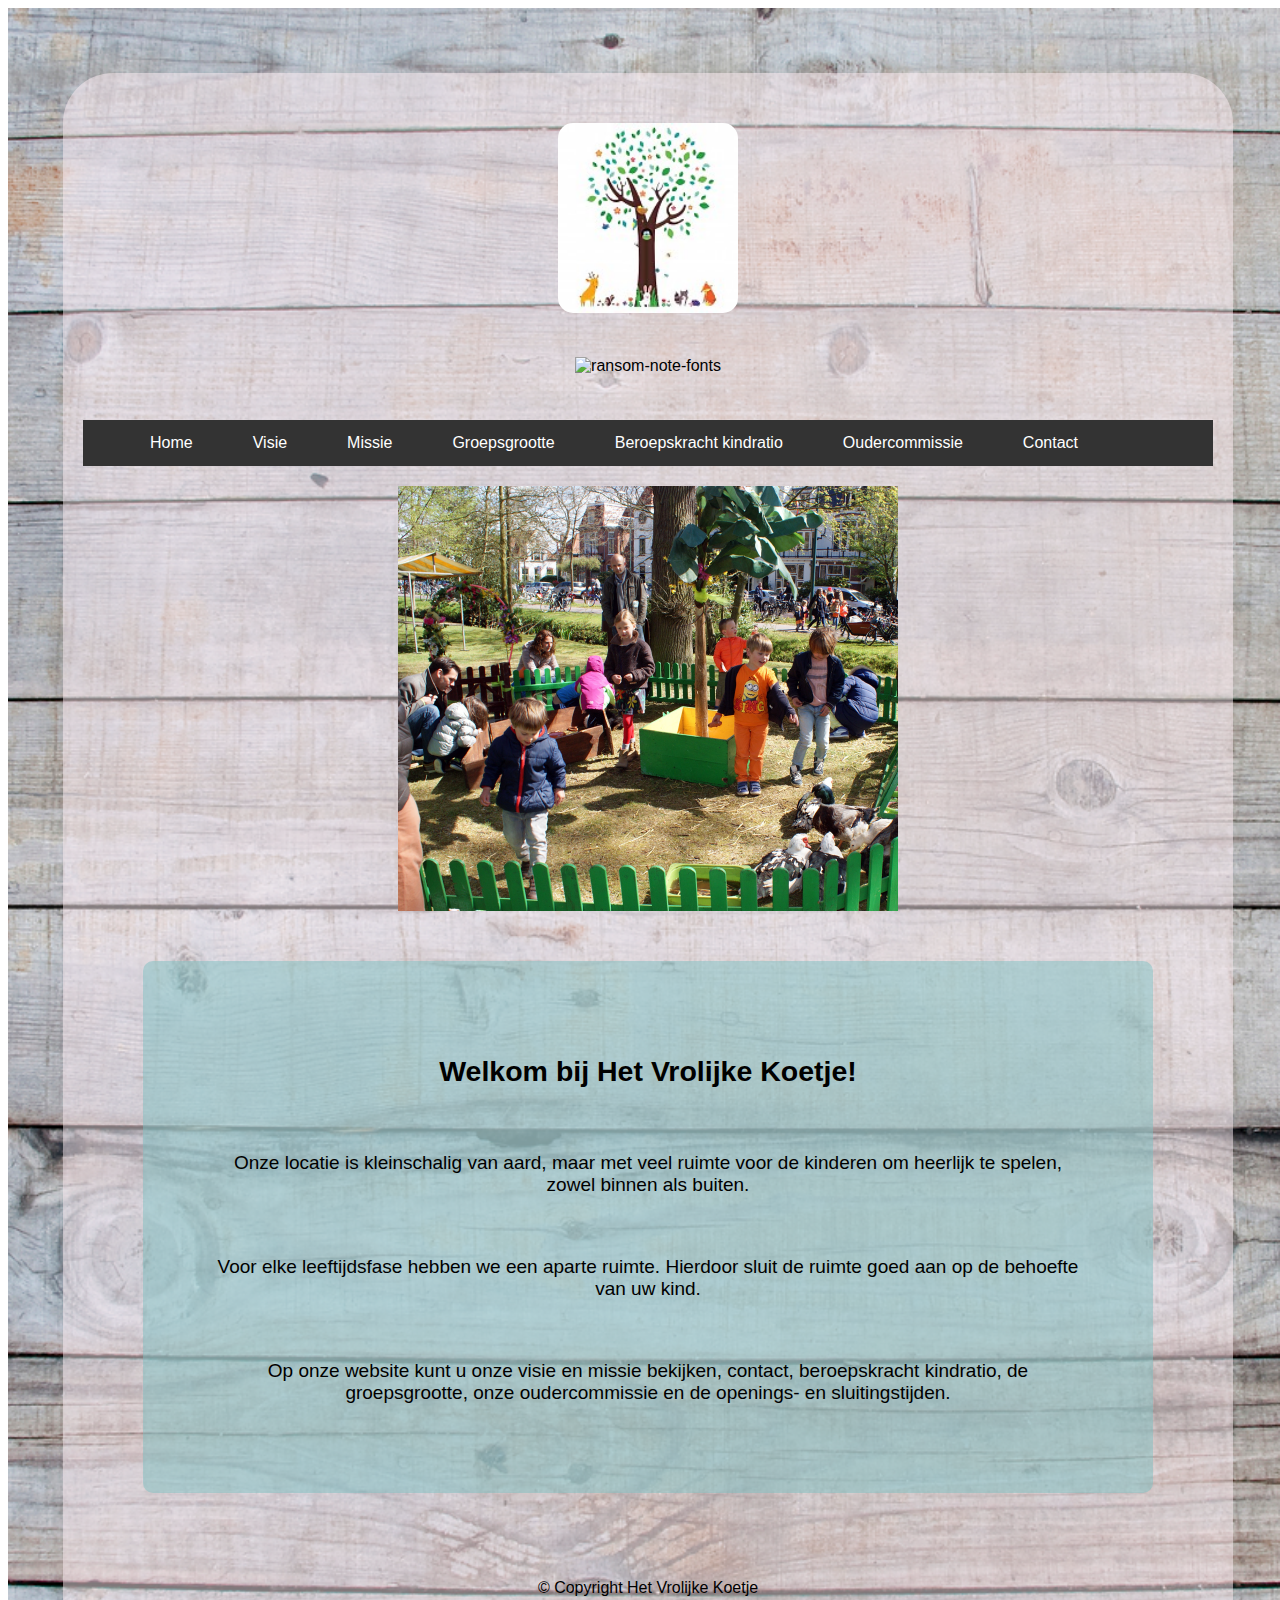
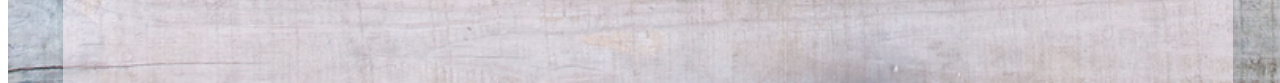
==== index.html @ a395a0a9 "fsd" ====
<!DOCTYPE html>
 <html lang="nl">
    <head>
        <meta charset="utf-8">
        <meta http-equiv="X-UA-Compatible" content="IE=edge,chrome=1">
        <title>Het Vrolijke Koetje</title>
        <meta name="description" content="">
        <meta name="viewport" content="width=device-width, initial-scale=1">
        <link rel="shortcut icon" href="img/logo.jpg" type="image/x-icon"/>
        <link rel="stylesheet" href="https://maxcdn.bootstrapcdn.com/bootstrap/4.0.0-alpha.6/css/bootstrap.min.css" integrity="sha384-rwoIResjU2yc3z8GV/NPeZWAv56rSmLldC3R/AZzGRnGxQQKnKkoFVhFQhNUwEyJ" crossorigin="anonymous">
        <link rel="stylesheet" href="css/style.css">
        <link rel="stylesheet" href="css/bootstrap-responsive.css">
        <script src="https://code.jquery.com/jquery-3.1.1.slim.min.js" integrity="sha384-A7FZj7v+d/sdmMqp/nOQwliLvUsJfDHW+k9Omg/a/EheAdgtzNs3hpfag6Ed950n" crossorigin="anonymous"></script>
        <script src="https://cdnjs.cloudflare.com/ajax/libs/tether/1.4.0/js/tether.min.js" integrity="sha384-DztdAPBWPRXSA/3eYEEUWrWCy7G5KFbe8fFjk5JAIxUYHKkDx6Qin1DkWx51bBrb" crossorigin="anonymous"></script>
        <script src="https://maxcdn.bootstrapcdn.com/bootstrap/4.0.0-alpha.6/js/bootstrap.min.js" integrity="sha384-vBWWzlZJ8ea9aCX4pEW3rVHjgjt7zpkNpZk+02D9phzyeVkE+jo0ieGizqPLForn" crossorigin="anonymous"></script>
  </head>
    <body>
      <div class="bg">
        <div class="site-header">
        <div class="container">

          <div class="logo">
            <img id="logo" class="img-fluid" src="img/logo.jpg">
            <br>
            <img id="titel" class="img-fluid "src="https://fontmeme.com/permalink/180329/def565030665929d1d453dc75a0a1c61.png" alt="ransom-note-fonts" border="0">
          </div>


<ul>
  <li><a class="active" href="index.html">Home</a></li>
  <li><a href="visie.html">Visie</a></li>
  <li><a href="missie.html">Missie</a></li>
  <li><a href="groep.html">Groepsgrootte</a></li>
  <li><a href="kindratio.html">Beroepskracht kindratio</a></li>
  <li><a href="oudercom.html">Oudercommissie</a></li>
  <li><a href="contact.html">Contact</a></li>
</ul>

<div id="slideshow">
  <div class="carousel-inner">
  <div class="slide-wrapper">
    <div class="slide" class="img-fluid"></div>
    <div class="slide" class="img-fluid"></div>
    <div class="slide" class="img-fluid"></div>
    <div class="slide" class="img-fluid"></div>
  </div>
</div>
</div>


<div class="single-pattern-container">
  <h2>Welkom bij Het Vrolijke Koetje!</h2>
  <br>
  <p>Onze locatie is kleinschalig van aard, maar met veel ruimte voor de kinderen om heerlijk te spelen, zowel binnen als buiten.</p>
  <br>
  <p>Voor elke leeftijdsfase hebben we een aparte ruimte. Hierdoor sluit de ruimte goed aan op de behoefte van uw kind.</p>
  <br>
  <p>Op onze website kunt u onze visie en missie bekijken, contact, beroepskracht kindratio, de groepsgrootte, onze oudercommissie en de openings- en sluitingstijden.</p>
  </div>



<div class="footer">
  <p>
    © Copyright Het Vrolijke Koetje</p>
</div>
</div>
  </div>
    </div>
      </div>
    </body>
</html>
---- css/style.css ----
body, html {
    height: 100%;
}

body{
  font-family: sans-serif;
}
.bg {
    background-image: url("../img/hout.jpg");
    width: 100%;
    background-position: center;
    background-repeat: no-repeat;
    background-size: cover;
    position: absolute;
}

.container{
  height: 100%;
  padding-top: 50px;
  width: 100%;
  margin-left: auto;
  margin-right: auto;
  background-color: #e3e9ed;
  background: rgb(248,248,255);
  background: rgba(255,240,245, 0.5);
  border-radius: 50px 50px 0px 0px;
  position: relative;
}

ul {
    list-style-type: none;
    margin: 20px;
    padding: 0;
    overflow: hidden;
    background-color: #333;
    padding-left: 37px;
}

li {
    float: left;
}

li a {
    display: block;
    color: white;
    text-align: center;
    padding: 14px 30px;
    text-decoration: none;
}

li a:hover {
    background-color: white;
    text-decoration:none;
    color: black;
}

.logo{
  display: inline-block;
}

.logo h1{
  font-size: 50px;
  line-height: 52px;
  color: #c85b5f;
  text-transform: uppercase;
  border-bottom: 1px solid transparent;
  padding-bottom: 30px;
  letter-spacing: 7px;
}

.site-header{
  text-align: center;
  padding-top: 65px;
  border-radius: 3px 3px 0 0;
  height: 100%;
}

.single-pattern-container {
margin-top: 50px;
padding: 5px 5% 40px;
border-radius: 10px;
background-color: rgba(126,191,194,0.5);
text-align: center;
margin-left: 80px;
margin-right: 80px;
padding: 70px;
font-size: 19px;
}

#slideshow {
  overflow: hidden;
  height: 425px;
  width: 500px;
  margin: 0 auto;
}

.slide-wrapper {
  width: 2912px;
  -webkit-animation: slide 18s ease infinite;
}

.slide {
  float: left;
  height: 500px;
  width: 700px;
}

.slide:nth-child(1) {
  background-image: url("../img/kinderboerderij1.jpg");
  background-position: center center;
  background-size: cover;
}

.slide:nth-child(2) {
  background-image: url("../img/koe.jpg");
  background-position: center center;
  background-size: cover;
}

.slide:nth-child(3) {
  background-image: url("../img/lammetje1.jpg");
  background-position: center center;
  background-size: cover;
}

.slide:nth-child(4) {
  background-image: url("../img/lammetje2.jpg");
  background-position: center center;
  background-size: cover;
}

.slide-number {
  color: #000;
  text-align: center;
  font-size: 10em;
}

@-webkit-keyframes slide {
  20% {margin-left: 0px;}
  30% {margin-left: -728px;}
  50% {margin-left: -728px;}
  60% {margin-left: -1456px;}
  70% {margin-left: -1456px;}
  80% {margin-left: -2184px;}
  90% {margin-left: -2184px;}
}

#logo {
  border-radius: 15px;
  margin-bottom: 40px;
  width: 180px;
  height: 190px;
}

#titel{
  margin-bottom: 25px;
}

.footer{
  padding: 70px;
}
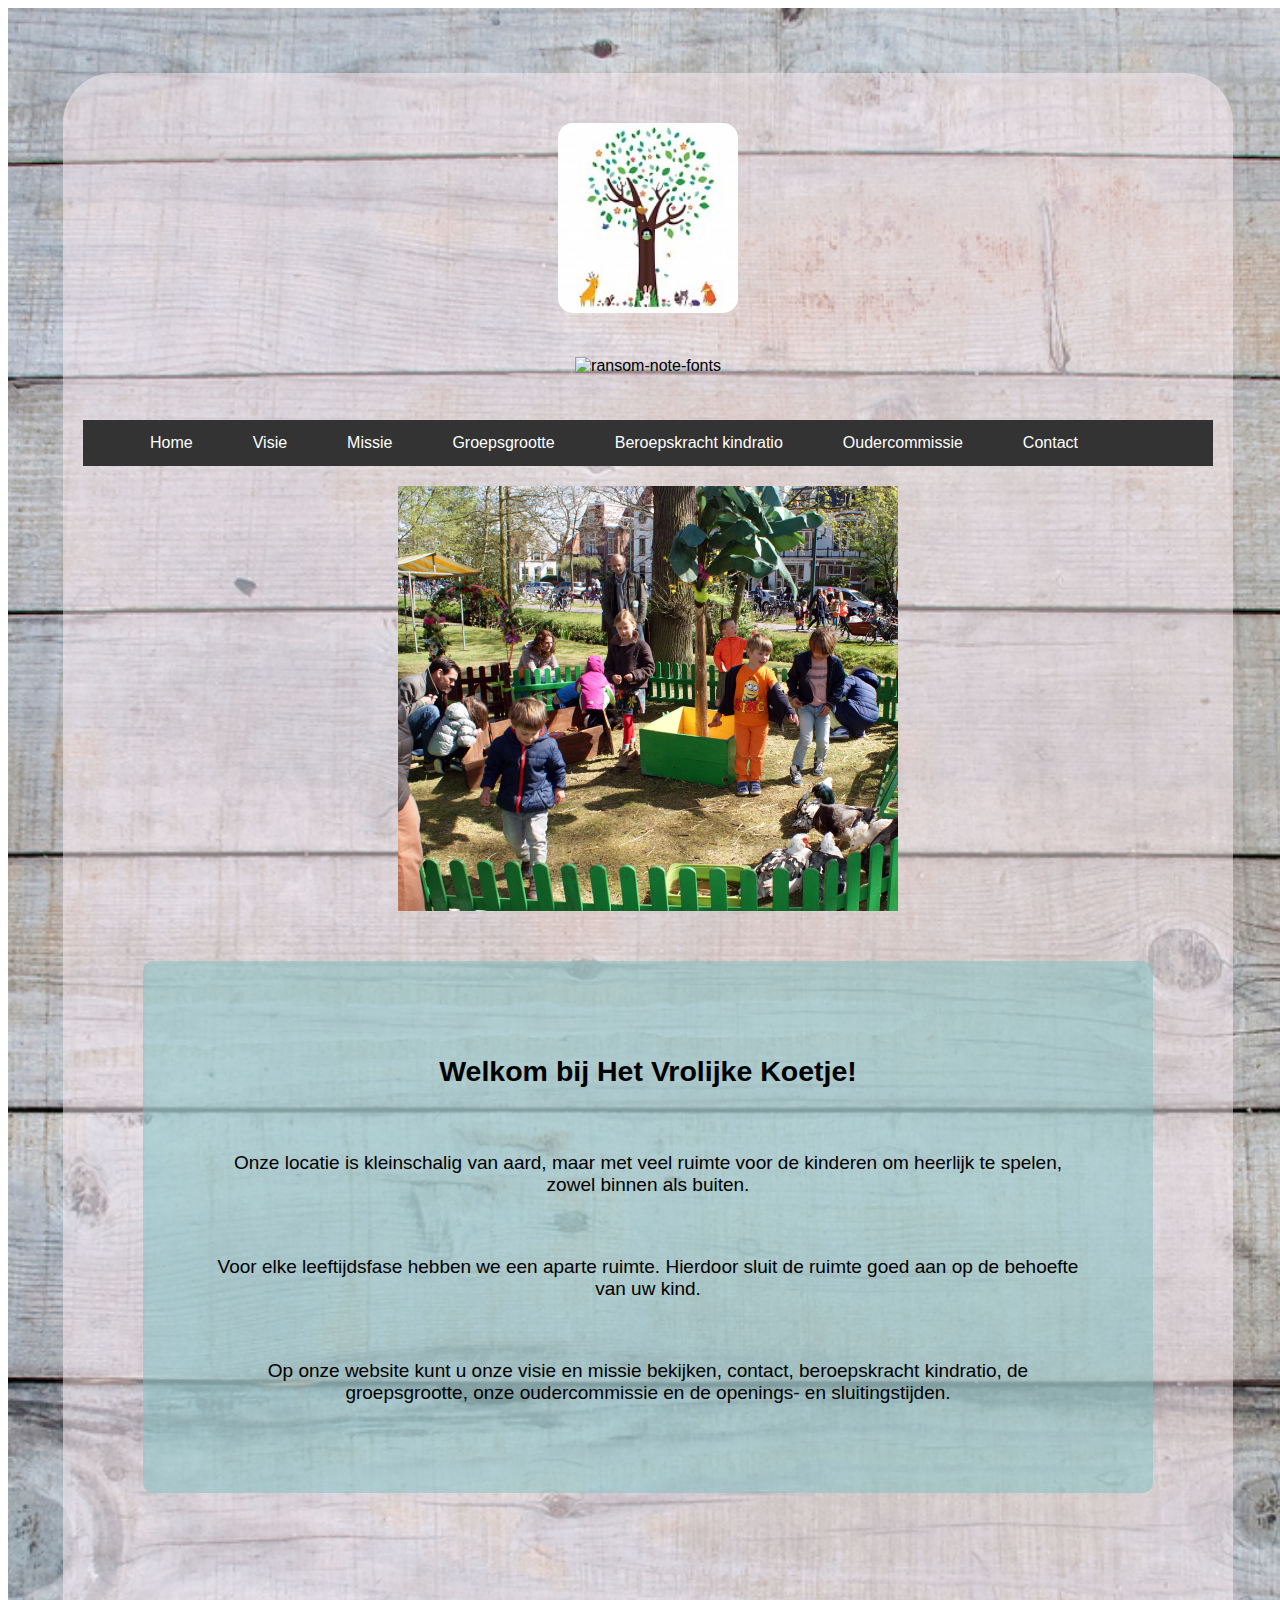
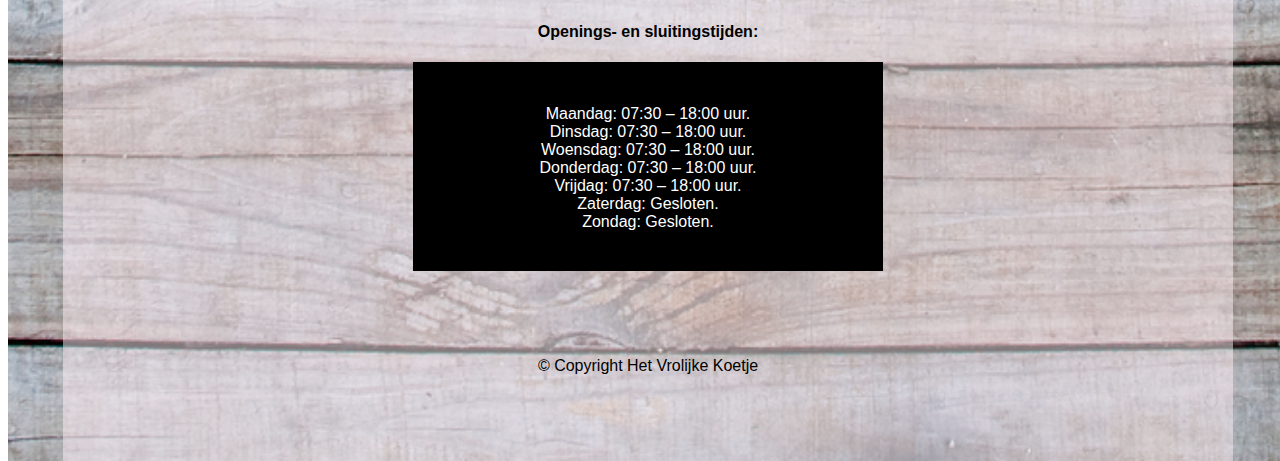
==== commit ed8c5cd8: "fsd" ====
--- a/index.html
+++ b/index.html
@@ -57,12 +57,28 @@
   <br>
   <p>Op onze website kunt u onze visie en missie bekijken, contact, beroepskracht kindratio, de groepsgrootte, onze oudercommissie en de openings- en sluitingstijden.</p>
   </div>
+  <br>
+  <br>
+<br>
+<br>
+<br>
+<br>
 
-
+<div>
+<h4>Openings- en sluitingstijden:</h4>
+<div class="tijden">
+    <br>Maandag: 07:30 – 18:00 uur.
+<br>Dinsdag: 07:30 – 18:00 uur.
+<br>Woensdag: 07:30 – 18:00 uur.
+<br>Donderdag: 07:30 – 18:00 uur.</>
+<br>Vrijdag: 07:30 – 18:00 uur.
+<br>Zaterdag: Gesloten.
+<br>Zondag: Gesloten.
+</div>
+</div>
 
 <div class="footer">
-  <p>
-    © Copyright Het Vrolijke Koetje</p>
+  <p>© Copyright Het Vrolijke Koetje</p>
 </div>
 </div>
   </div>
--- a/css/style.css
+++ b/css/style.css
@@ -156,6 +156,14 @@
   margin-bottom: 25px;
 }
 
+.tijden{
+background-color: rgba(0,0,0,1);
+margin-left: 350px;
+margin-right: 350px;
+padding: 25px;
+padding-bottom: 40px;
+color: white;
+}
 .footer{
   padding: 70px;
 }
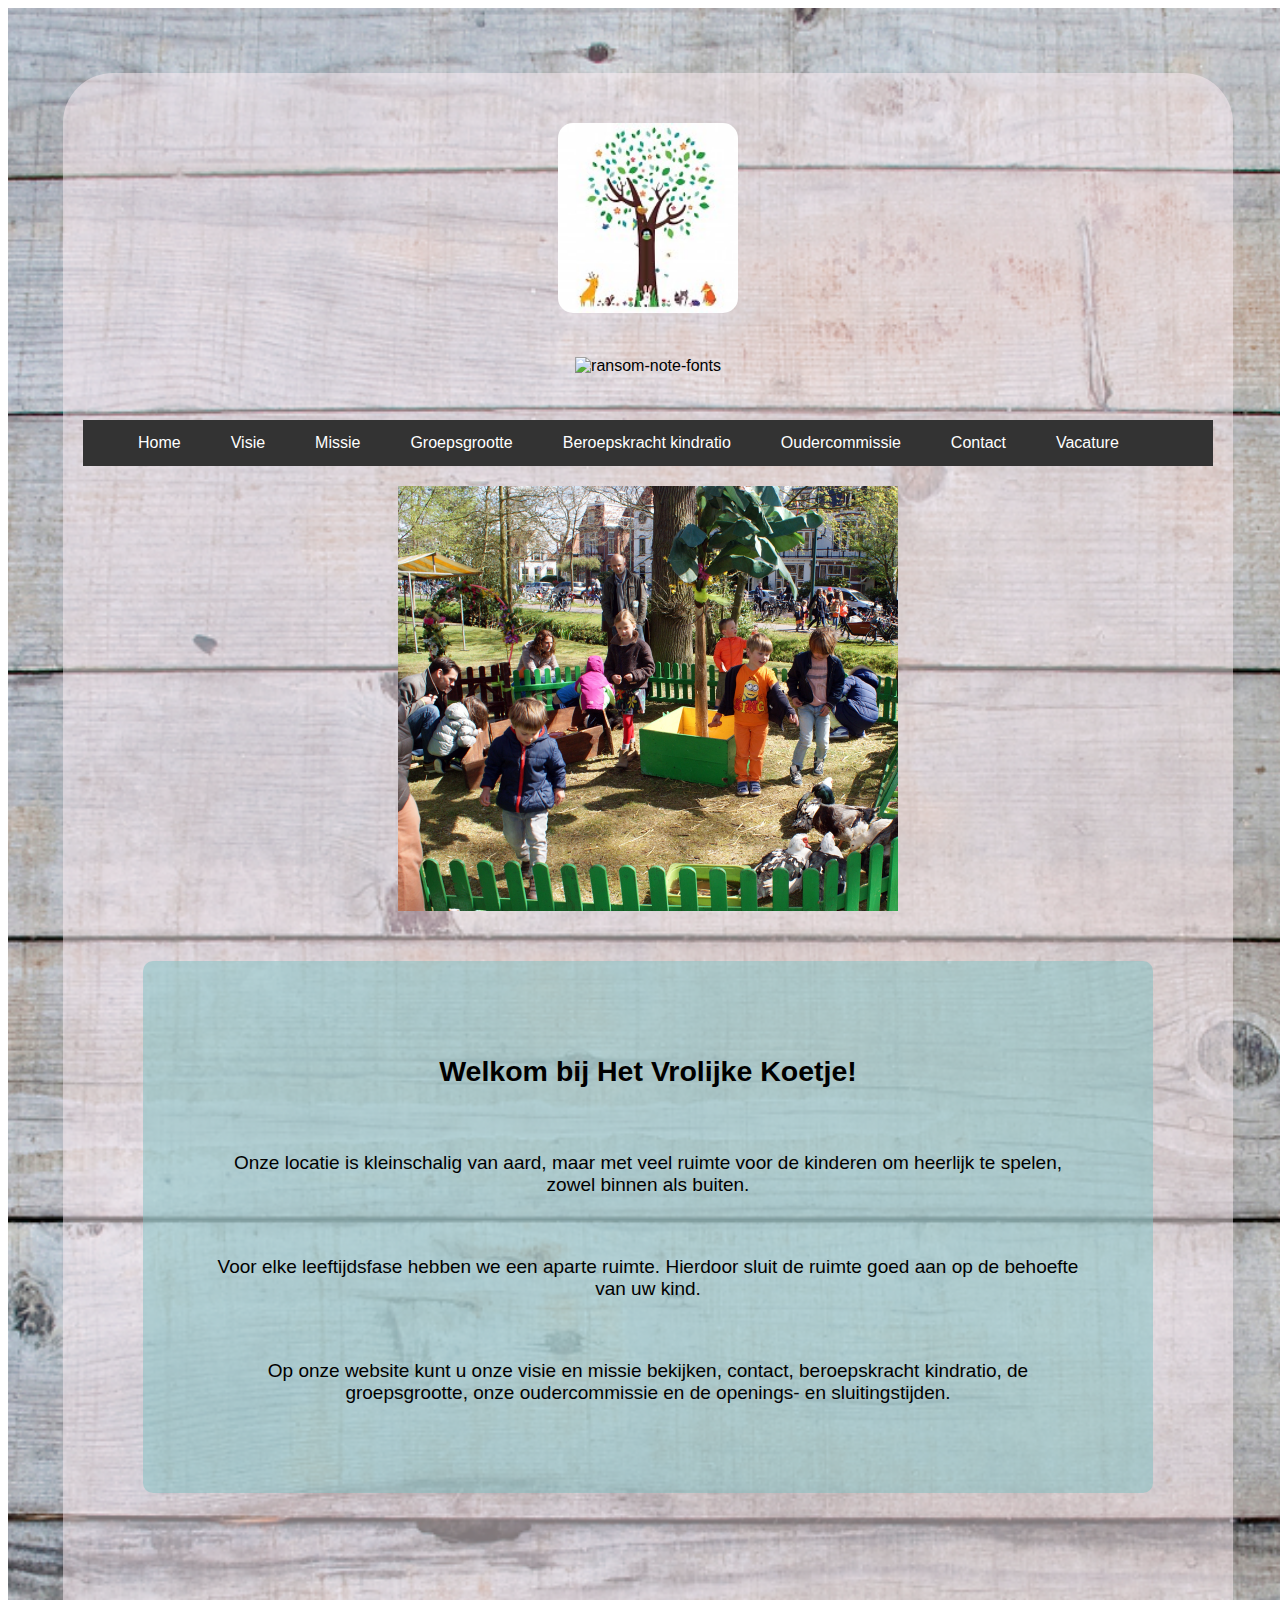
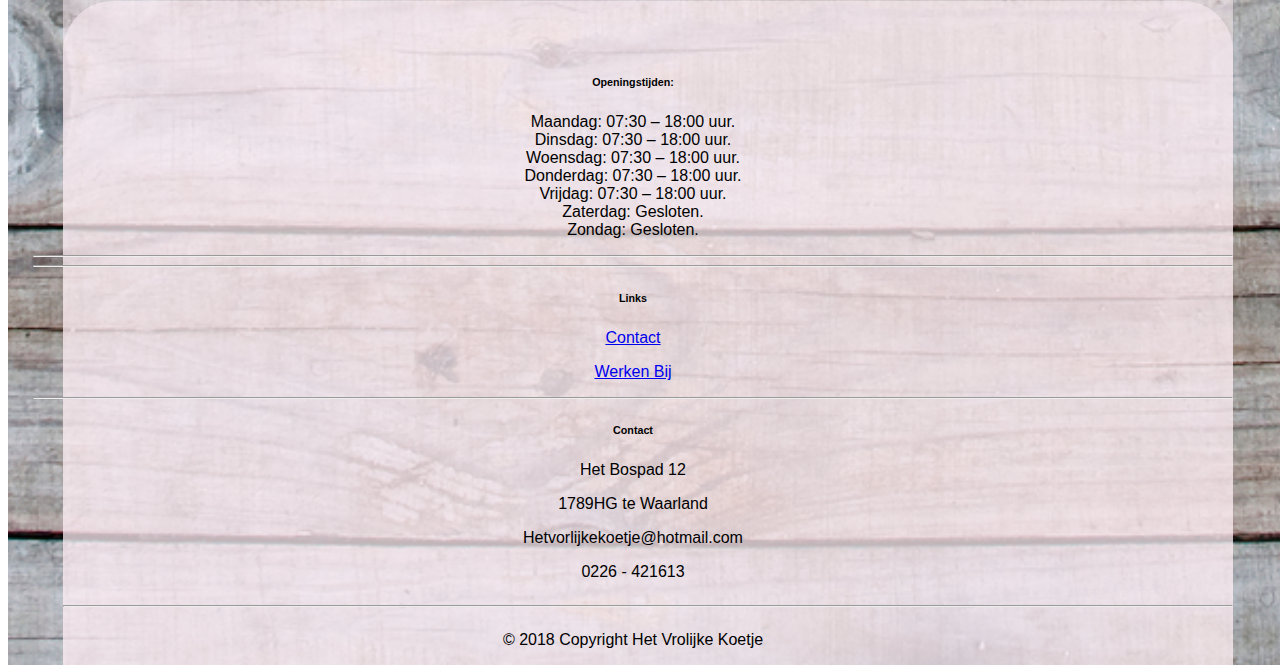
==== commit c7245ba5: "slkdfj" ====
--- a/index.html
+++ b/index.html
@@ -34,6 +34,7 @@
   <li><a href="kindratio.html">Beroepskracht kindratio</a></li>
   <li><a href="oudercom.html">Oudercommissie</a></li>
   <li><a href="contact.html">Contact</a></li>
+  <li><a href="vacature.html">Vacature</a></li>
 </ul>
 
 <div id="slideshow">
@@ -64,22 +65,74 @@
 <br>
 <br>
 
-<div>
-<h4>Openings- en sluitingstijden:</h4>
-<div class="tijden">
-    <br>Maandag: 07:30 – 18:00 uur.
-<br>Dinsdag: 07:30 – 18:00 uur.
-<br>Woensdag: 07:30 – 18:00 uur.
-<br>Donderdag: 07:30 – 18:00 uur.</>
-<br>Vrijdag: 07:30 – 18:00 uur.
-<br>Zaterdag: Gesloten.
-<br>Zondag: Gesloten.
-</div>
-</div>
 
-<div class="footer">
-  <p>© Copyright Het Vrolijke Koetje</p>
-</div>
+      <!--Footer-->
+      <footer class="page-footer font-small stylish-color-dark pt-4 mt-4">
+
+          <!--Footer Links-->
+          <div class="container text-center text-md-left">
+
+              <!-- Footer links -->
+              <div class="row text-center text-md-left mt-3 pb-3">
+
+                  <!--First column-->
+                  <div class="col-md-3 col-lg-3 col-xl-3 mx-auto mt-3">
+                      <h6 class="text-uppercase mb-4 font-weight-bold">Openingstijden: </h6>
+                      <p>Maandag: 07:30 – 18:00 uur.
+                  <br>Dinsdag: 07:30 – 18:00 uur.
+                  <br>Woensdag: 07:30 – 18:00 uur.
+                  <br>Donderdag: 07:30 – 18:00 uur.</>
+                  <br>Vrijdag: 07:30 – 18:00 uur.
+                  <br>Zaterdag: Gesloten.
+                  <br>Zondag: Gesloten.</p>
+                  </div>
+                  <!--/.First column-->
+
+                  <hr class="w-100 clearfix d-md-none">
+
+                  <hr class="w-100 clearfix d-md-none">
+
+                  <!--Third column-->
+                  <div class="col-md-3 col-lg-2 col-xl-2 mx-auto mt-3">
+                      <h6 class="text-uppercase mb-4 font-weight-bold">Links</h6>
+                      <p><a href="contact.hmtl">Contact</a></p>
+                      <p><a href="vacature.html">Werken Bij</a></p>
+                  </div>
+                  <!--/.Third column-->
+
+                  <hr class="w-100 clearfix d-md-none">
+
+                  <!--Fourth column-->
+                  <div class="col-md-4 col-lg-3 col-xl-3 mx-auto mt-3">
+                      <h6 class="text-uppercase mb-4 font-weight-bold"> Contact</h6>
+                      <p>Het Bospad 12 </p>
+                      <p>1789HG te Waarland </p>
+                      <p>Hetvorlijkekoetje@hotmail.com</p>
+                      <p>0226 - 421613</p>
+                  </div>
+
+              </div>
+
+              <hr>
+
+              <div class="row py-3 d-flex align-items-center">
+
+                  <div class="col-md-8 col-lg-8">
+
+
+                      <p class="text-center text-md-right grey-text">© 2018 Copyright Het Vrolijke Koetje</p>
+
+
+                  </div>
+
+              </div>
+
+          </div>
+
+      </footer>
+
+
+
 </div>
   </div>
     </div>
--- a/css/style.css
+++ b/css/style.css
@@ -33,7 +33,7 @@
     padding: 0;
     overflow: hidden;
     background-color: #333;
-    padding-left: 37px;
+    padding-left: 30px;
 }
 
 li {
@@ -44,7 +44,7 @@
     display: block;
     color: white;
     text-align: center;
-    padding: 14px 30px;
+    padding: 14px 25px;
     text-decoration: none;
 }
 
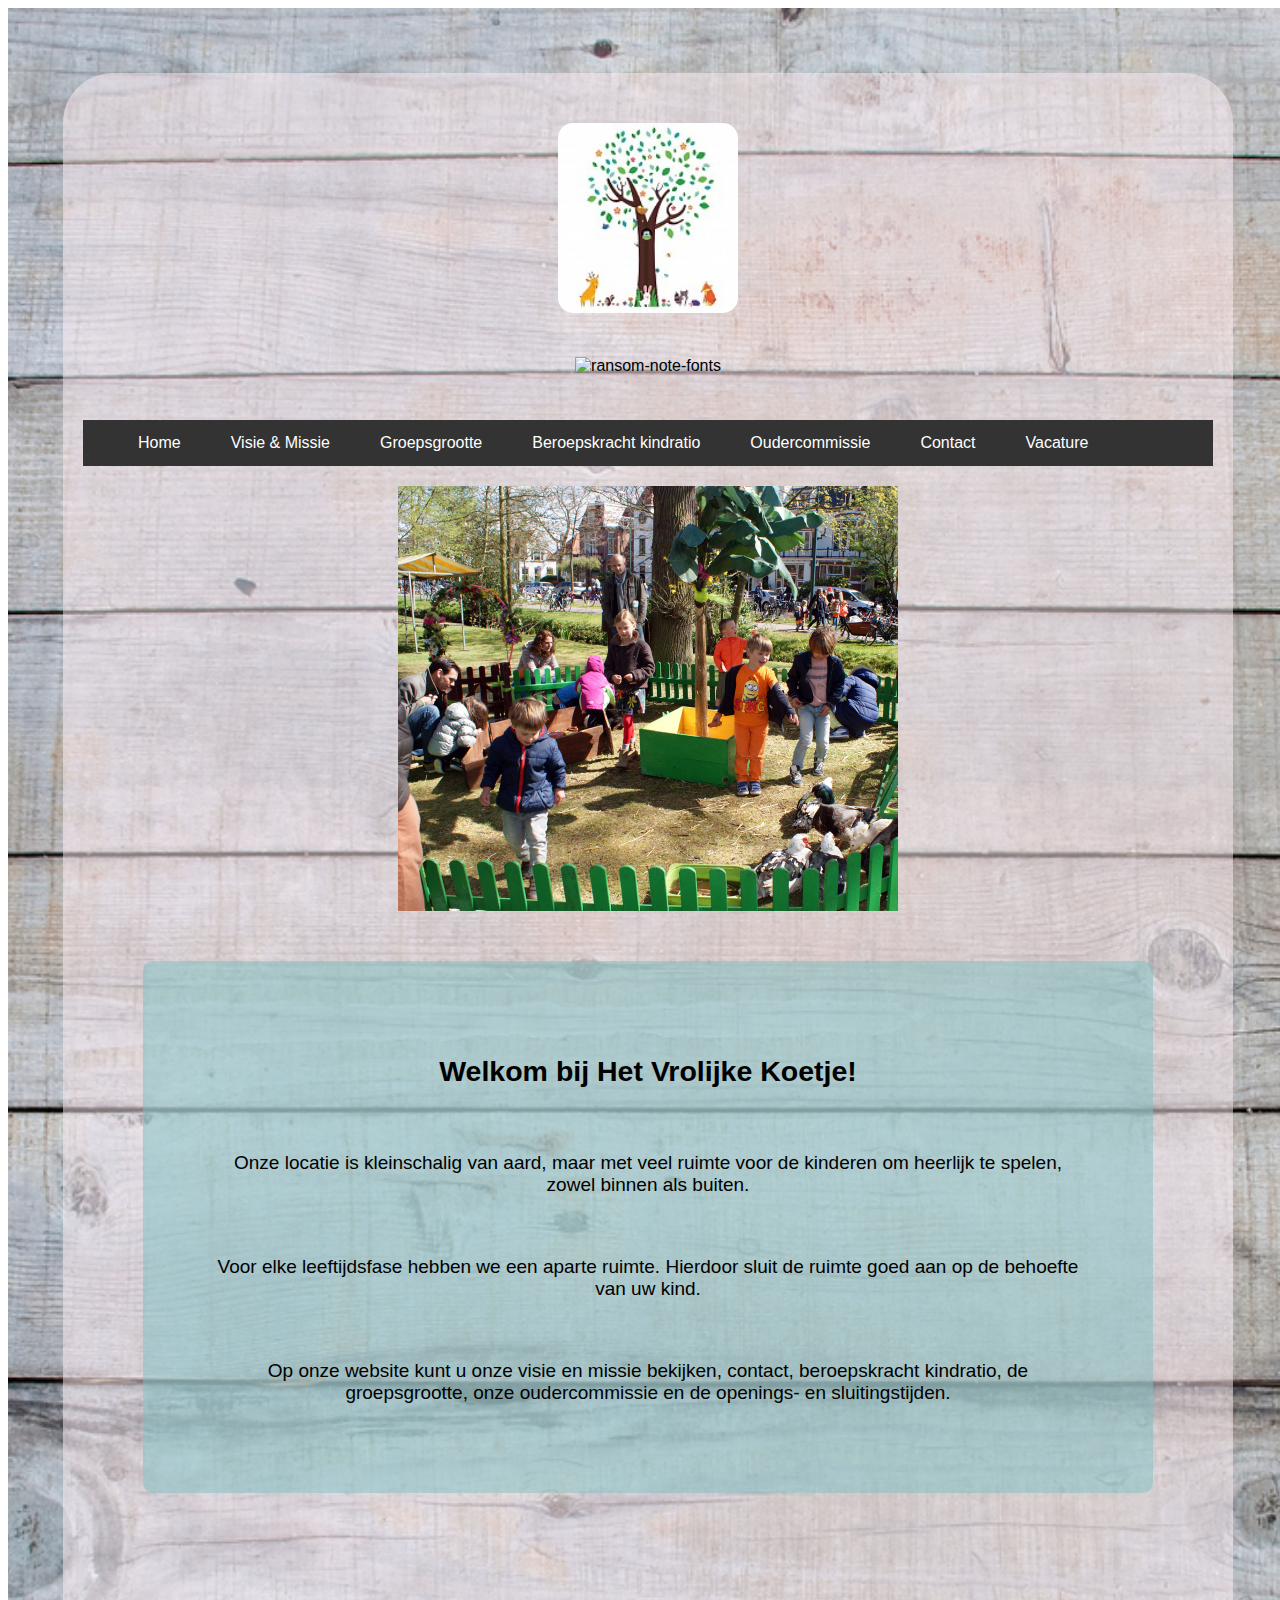
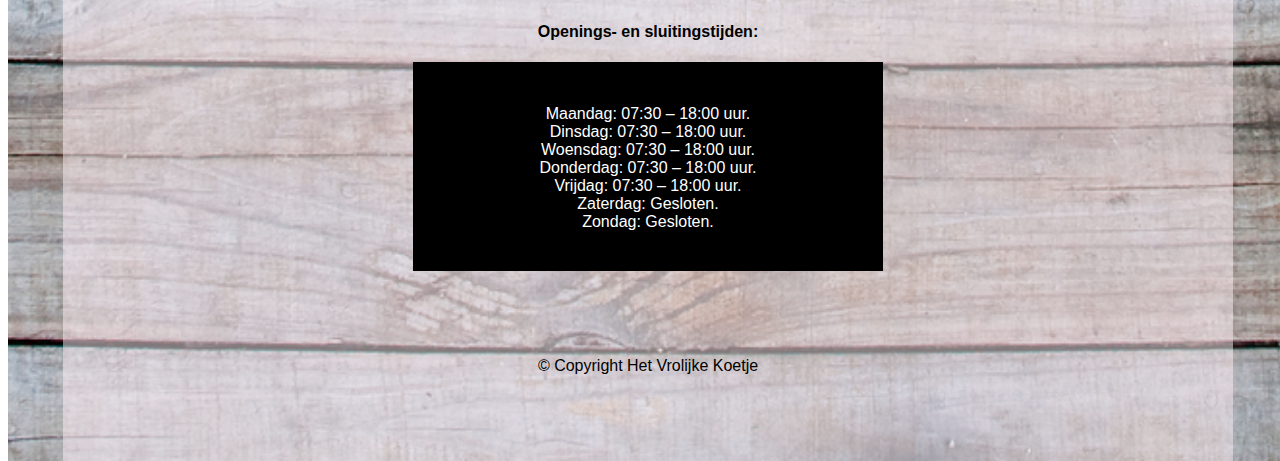
==== commit 9df4e165: "sa" ====
--- a/index.html
+++ b/index.html
@@ -28,8 +28,7 @@
 
 <ul>
   <li><a class="active" href="index.html">Home</a></li>
-  <li><a href="visie.html">Visie</a></li>
-  <li><a href="missie.html">Missie</a></li>
+  <li><a href="visie.html">Visie & Missie</a></li>
   <li><a href="groep.html">Groepsgrootte</a></li>
   <li><a href="kindratio.html">Beroepskracht kindratio</a></li>
   <li><a href="oudercom.html">Oudercommissie</a></li>
@@ -58,81 +57,24 @@
   <br>
   <p>Op onze website kunt u onze visie en missie bekijken, contact, beroepskracht kindratio, de groepsgrootte, onze oudercommissie en de openings- en sluitingstijden.</p>
   </div>
-  <br>
-  <br>
-<br>
-<br>
-<br>
-<br>
+  <br><br><br><br><br><br>
 
+<div>
+<h4>Openings- en sluitingstijden:</h4>
+<div class="tijden">
+    <br>Maandag: 07:30 – 18:00 uur.
+<br>Dinsdag: 07:30 – 18:00 uur.
+<br>Woensdag: 07:30 – 18:00 uur.
+<br>Donderdag: 07:30 – 18:00 uur.</>
+<br>Vrijdag: 07:30 – 18:00 uur.
+<br>Zaterdag: Gesloten.
+<br>Zondag: Gesloten.
+</div>
+</div>
 
-      <!--Footer-->
-      <footer class="page-footer font-small stylish-color-dark pt-4 mt-4">
-
-          <!--Footer Links-->
-          <div class="container text-center text-md-left">
-
-              <!-- Footer links -->
-              <div class="row text-center text-md-left mt-3 pb-3">
-
-                  <!--First column-->
-                  <div class="col-md-3 col-lg-3 col-xl-3 mx-auto mt-3">
-                      <h6 class="text-uppercase mb-4 font-weight-bold">Openingstijden: </h6>
-                      <p>Maandag: 07:30 – 18:00 uur.
-                  <br>Dinsdag: 07:30 – 18:00 uur.
-                  <br>Woensdag: 07:30 – 18:00 uur.
-                  <br>Donderdag: 07:30 – 18:00 uur.</>
-                  <br>Vrijdag: 07:30 – 18:00 uur.
-                  <br>Zaterdag: Gesloten.
-                  <br>Zondag: Gesloten.</p>
-                  </div>
-                  <!--/.First column-->
-
-                  <hr class="w-100 clearfix d-md-none">
-
-                  <hr class="w-100 clearfix d-md-none">
-
-                  <!--Third column-->
-                  <div class="col-md-3 col-lg-2 col-xl-2 mx-auto mt-3">
-                      <h6 class="text-uppercase mb-4 font-weight-bold">Links</h6>
-                      <p><a href="contact.hmtl">Contact</a></p>
-                      <p><a href="vacature.html">Werken Bij</a></p>
-                  </div>
-                  <!--/.Third column-->
-
-                  <hr class="w-100 clearfix d-md-none">
-
-                  <!--Fourth column-->
-                  <div class="col-md-4 col-lg-3 col-xl-3 mx-auto mt-3">
-                      <h6 class="text-uppercase mb-4 font-weight-bold"> Contact</h6>
-                      <p>Het Bospad 12 </p>
-                      <p>1789HG te Waarland </p>
-                      <p>Hetvorlijkekoetje@hotmail.com</p>
-                      <p>0226 - 421613</p>
-                  </div>
-
-              </div>
-
-              <hr>
-
-              <div class="row py-3 d-flex align-items-center">
-
-                  <div class="col-md-8 col-lg-8">
-
-
-                      <p class="text-center text-md-right grey-text">© 2018 Copyright Het Vrolijke Koetje</p>
-
-
-                  </div>
-
-              </div>
-
-          </div>
-
-      </footer>
-
-
-
+<div class="footer">
+  <p>© Copyright Het Vrolijke Koetje</p>
+</div>
 </div>
   </div>
     </div>
--- a/css/style.css
+++ b/css/style.css
@@ -1,9 +1,13 @@
 body, html {
-    height: 100%;
+    height: auto;
 }
 
 body{
   font-family: sans-serif;
+}
+
+.test{
+  overflow: hidden;
 }
 .bg {
     background-image: url("../img/hout.jpg");
@@ -76,6 +80,7 @@
 }
 
 .single-pattern-container {
+height: 100%;
 margin-top: 50px;
 padding: 5px 5% 40px;
 border-radius: 10px;
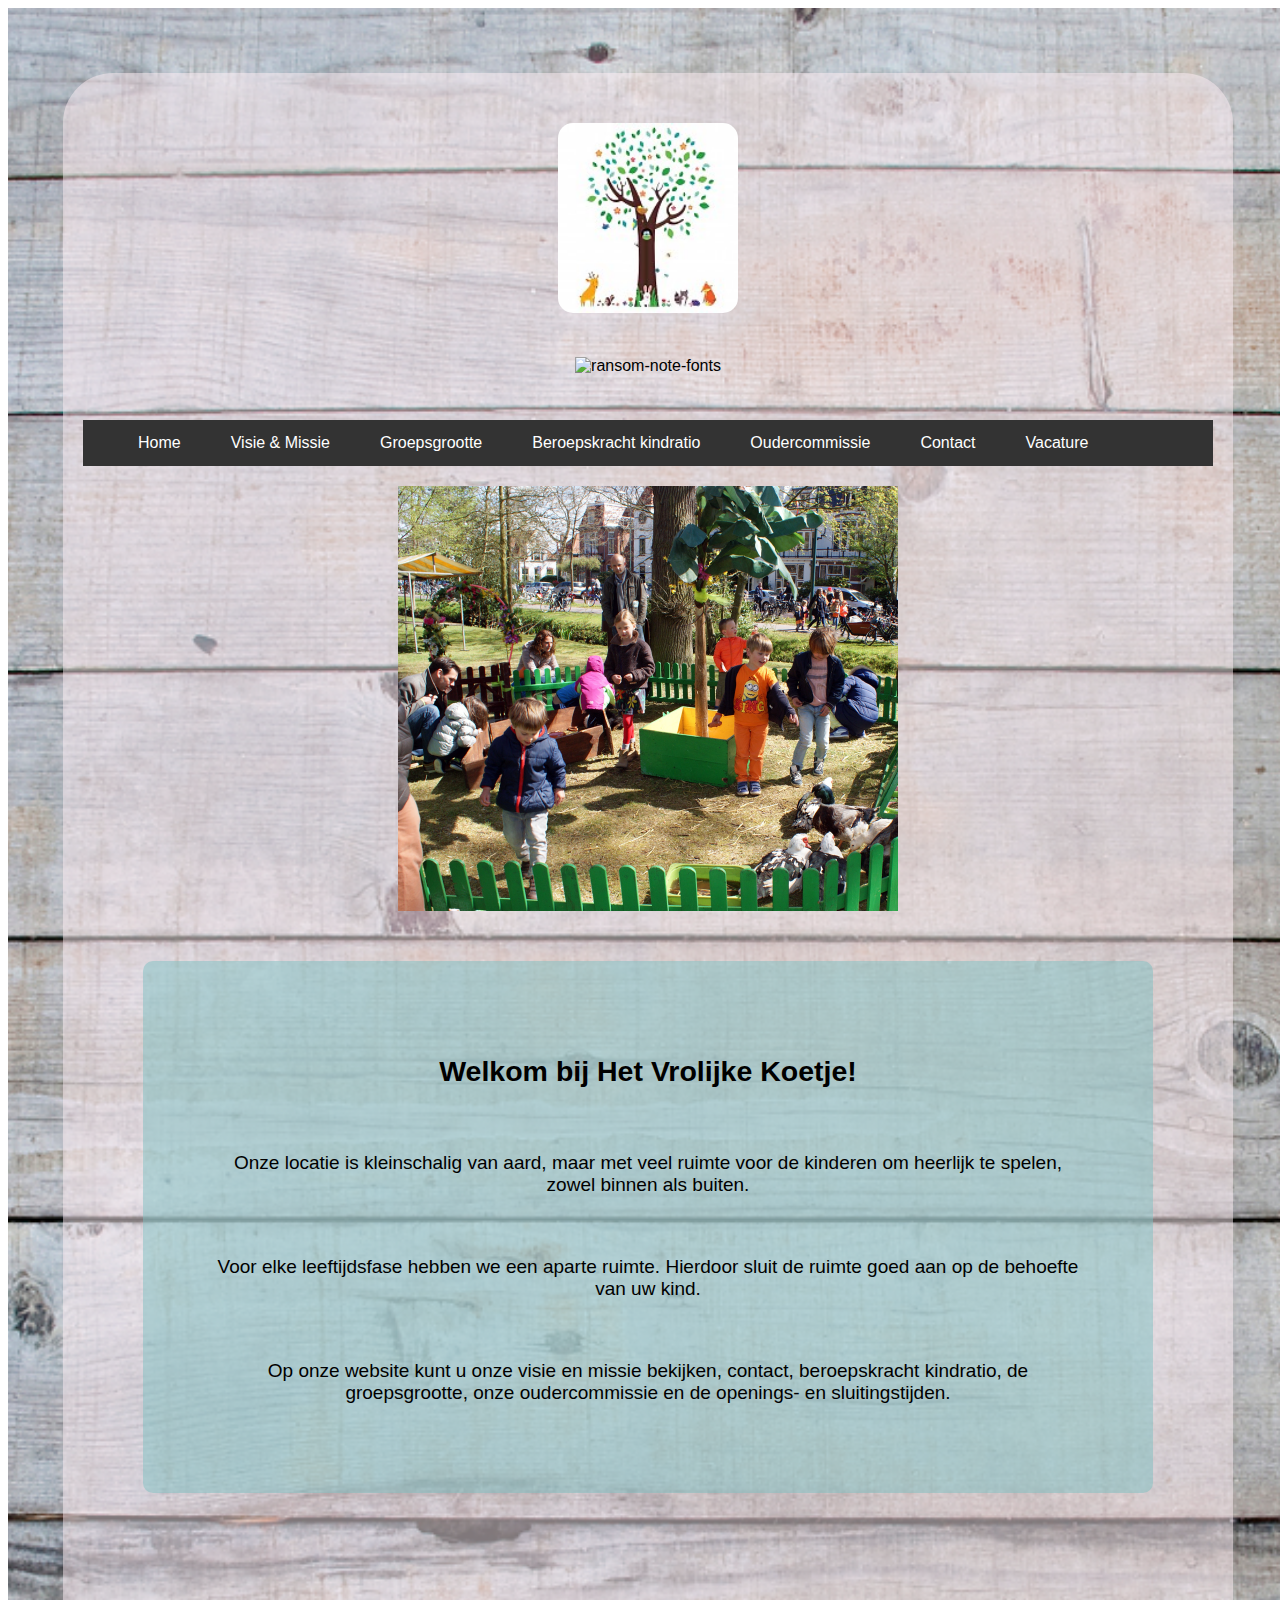
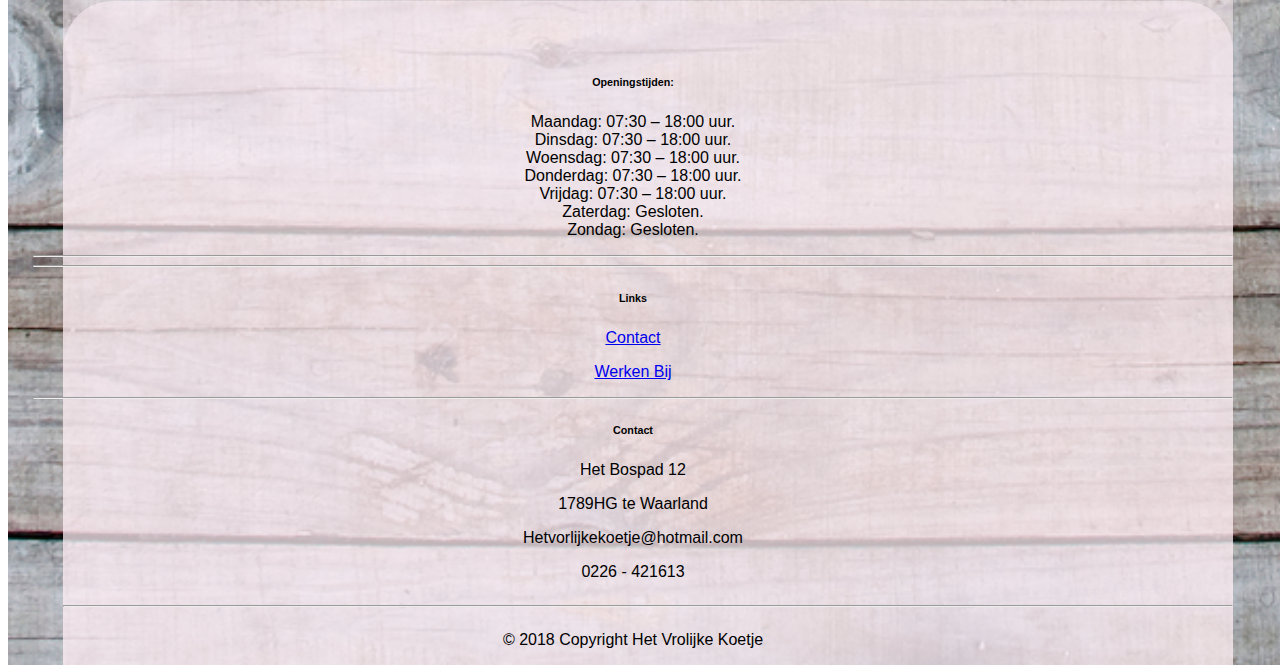
==== commit 2b5e4fb5: "Merge branch 'master' of https://github.com/Niborm/project-welzijn" ====
--- a/index.html
+++ b/index.html
@@ -59,22 +59,74 @@
   </div>
   <br><br><br><br><br><br>
 
-<div>
-<h4>Openings- en sluitingstijden:</h4>
-<div class="tijden">
-    <br>Maandag: 07:30 – 18:00 uur.
-<br>Dinsdag: 07:30 – 18:00 uur.
-<br>Woensdag: 07:30 – 18:00 uur.
-<br>Donderdag: 07:30 – 18:00 uur.</>
-<br>Vrijdag: 07:30 – 18:00 uur.
-<br>Zaterdag: Gesloten.
-<br>Zondag: Gesloten.
-</div>
-</div>
 
-<div class="footer">
-  <p>© Copyright Het Vrolijke Koetje</p>
-</div>
+      <!--Footer-->
+      <footer class="page-footer font-small stylish-color-dark pt-4 mt-4">
+
+          <!--Footer Links-->
+          <div class="container text-center text-md-left">
+
+              <!-- Footer links -->
+              <div class="row text-center text-md-left mt-3 pb-3">
+
+                  <!--First column-->
+                  <div class="col-md-3 col-lg-3 col-xl-3 mx-auto mt-3">
+                      <h6 class="text-uppercase mb-4 font-weight-bold">Openingstijden: </h6>
+                      <p>Maandag: 07:30 – 18:00 uur.
+                  <br>Dinsdag: 07:30 – 18:00 uur.
+                  <br>Woensdag: 07:30 – 18:00 uur.
+                  <br>Donderdag: 07:30 – 18:00 uur.</>
+                  <br>Vrijdag: 07:30 – 18:00 uur.
+                  <br>Zaterdag: Gesloten.
+                  <br>Zondag: Gesloten.</p>
+                  </div>
+                  <!--/.First column-->
+
+                  <hr class="w-100 clearfix d-md-none">
+
+                  <hr class="w-100 clearfix d-md-none">
+
+                  <!--Third column-->
+                  <div class="col-md-3 col-lg-2 col-xl-2 mx-auto mt-3">
+                      <h6 class="text-uppercase mb-4 font-weight-bold">Links</h6>
+                      <p><a href="contact.hmtl">Contact</a></p>
+                      <p><a href="vacature.html">Werken Bij</a></p>
+                  </div>
+                  <!--/.Third column-->
+
+                  <hr class="w-100 clearfix d-md-none">
+
+                  <!--Fourth column-->
+                  <div class="col-md-4 col-lg-3 col-xl-3 mx-auto mt-3">
+                      <h6 class="text-uppercase mb-4 font-weight-bold"> Contact</h6>
+                      <p>Het Bospad 12 </p>
+                      <p>1789HG te Waarland </p>
+                      <p>Hetvorlijkekoetje@hotmail.com</p>
+                      <p>0226 - 421613</p>
+                  </div>
+
+              </div>
+
+              <hr>
+
+              <div class="row py-3 d-flex align-items-center">
+
+                  <div class="col-md-8 col-lg-8">
+
+
+                      <p class="text-center text-md-right grey-text">© 2018 Copyright Het Vrolijke Koetje</p>
+
+
+                  </div>
+
+              </div>
+
+          </div>
+
+      </footer>
+
+
+
 </div>
   </div>
     </div>
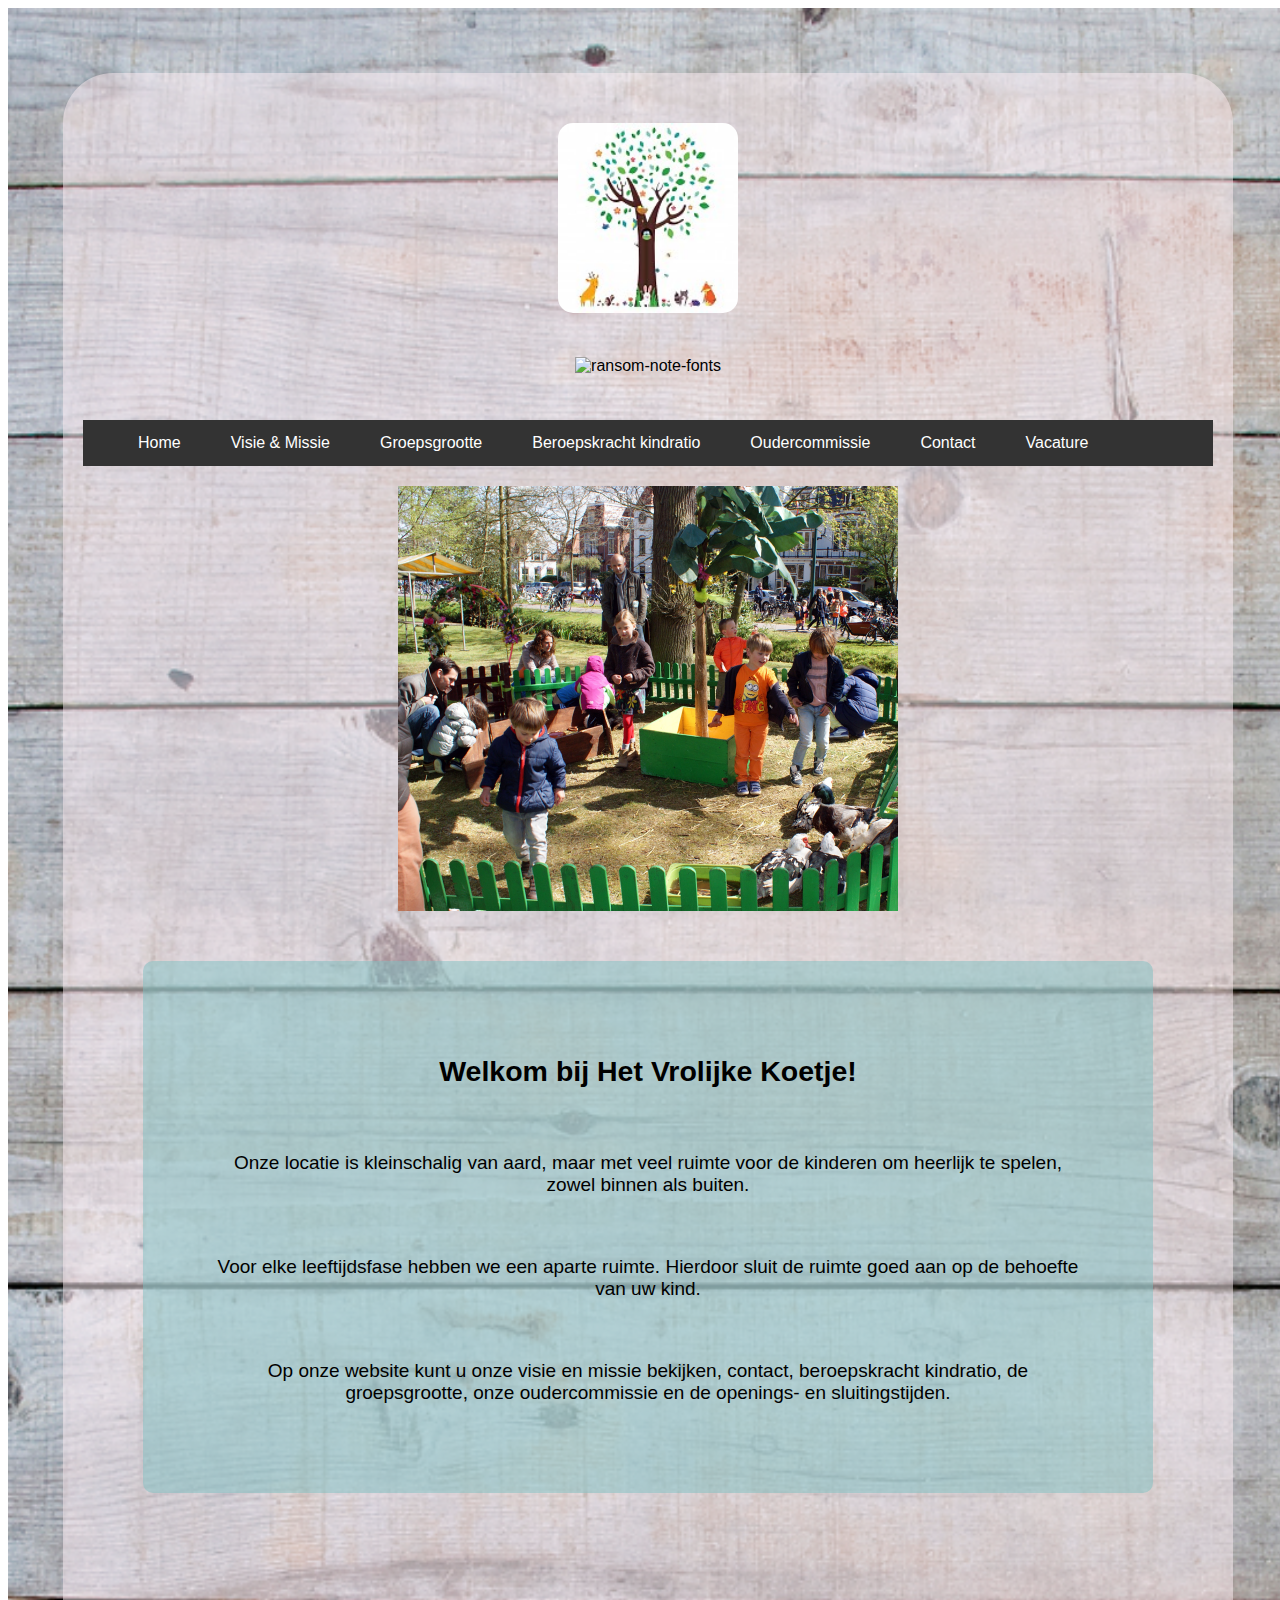
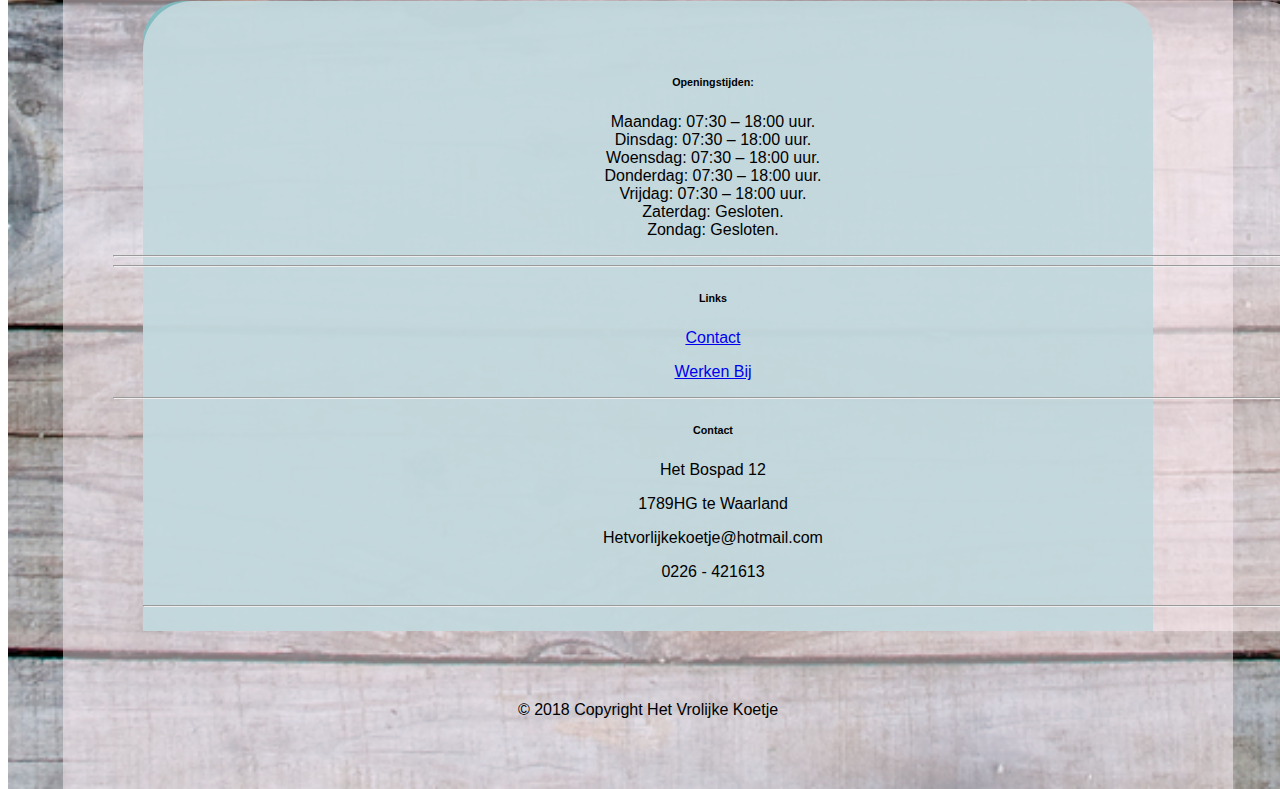
==== commit 9bc2dcb6: "gsgefd" ====
--- a/index.html
+++ b/index.html
@@ -59,7 +59,7 @@
   </div>
   <br><br><br><br><br><br>
 
-
+<div class="footertijd">
       <!--Footer-->
       <footer class="page-footer font-small stylish-color-dark pt-4 mt-4">
 
@@ -89,7 +89,7 @@
                   <!--Third column-->
                   <div class="col-md-3 col-lg-2 col-xl-2 mx-auto mt-3">
                       <h6 class="text-uppercase mb-4 font-weight-bold">Links</h6>
-                      <p><a href="contact.hmtl">Contact</a></p>
+                      <p><a href="contact.html">Contact</a></p>
                       <p><a href="vacature.html">Werken Bij</a></p>
                   </div>
                   <!--/.Third column-->
@@ -114,7 +114,7 @@
                   <div class="col-md-8 col-lg-8">
 
 
-                      <p class="text-center text-md-right grey-text">© 2018 Copyright Het Vrolijke Koetje</p>
+                      <p class="text-center text-md-right grey-text"></p>
 
 
                   </div>
@@ -124,7 +124,10 @@
           </div>
 
       </footer>
-
+    </div>
+<div class="footer">
+© 2018 Copyright Het Vrolijke Koetje
+</div>
 
 
 </div>
--- a/css/style.css
+++ b/css/style.css
@@ -171,4 +171,11 @@
 }
 .footer{
   padding: 70px;
+  text-align: center;
 }
+.footertijd{
+border-radius: 40px 40px 0px 0px;
+background-color: rgba(126,191,194,0.9);
+margin-left: 80px;
+margin-right: 80px;
+}
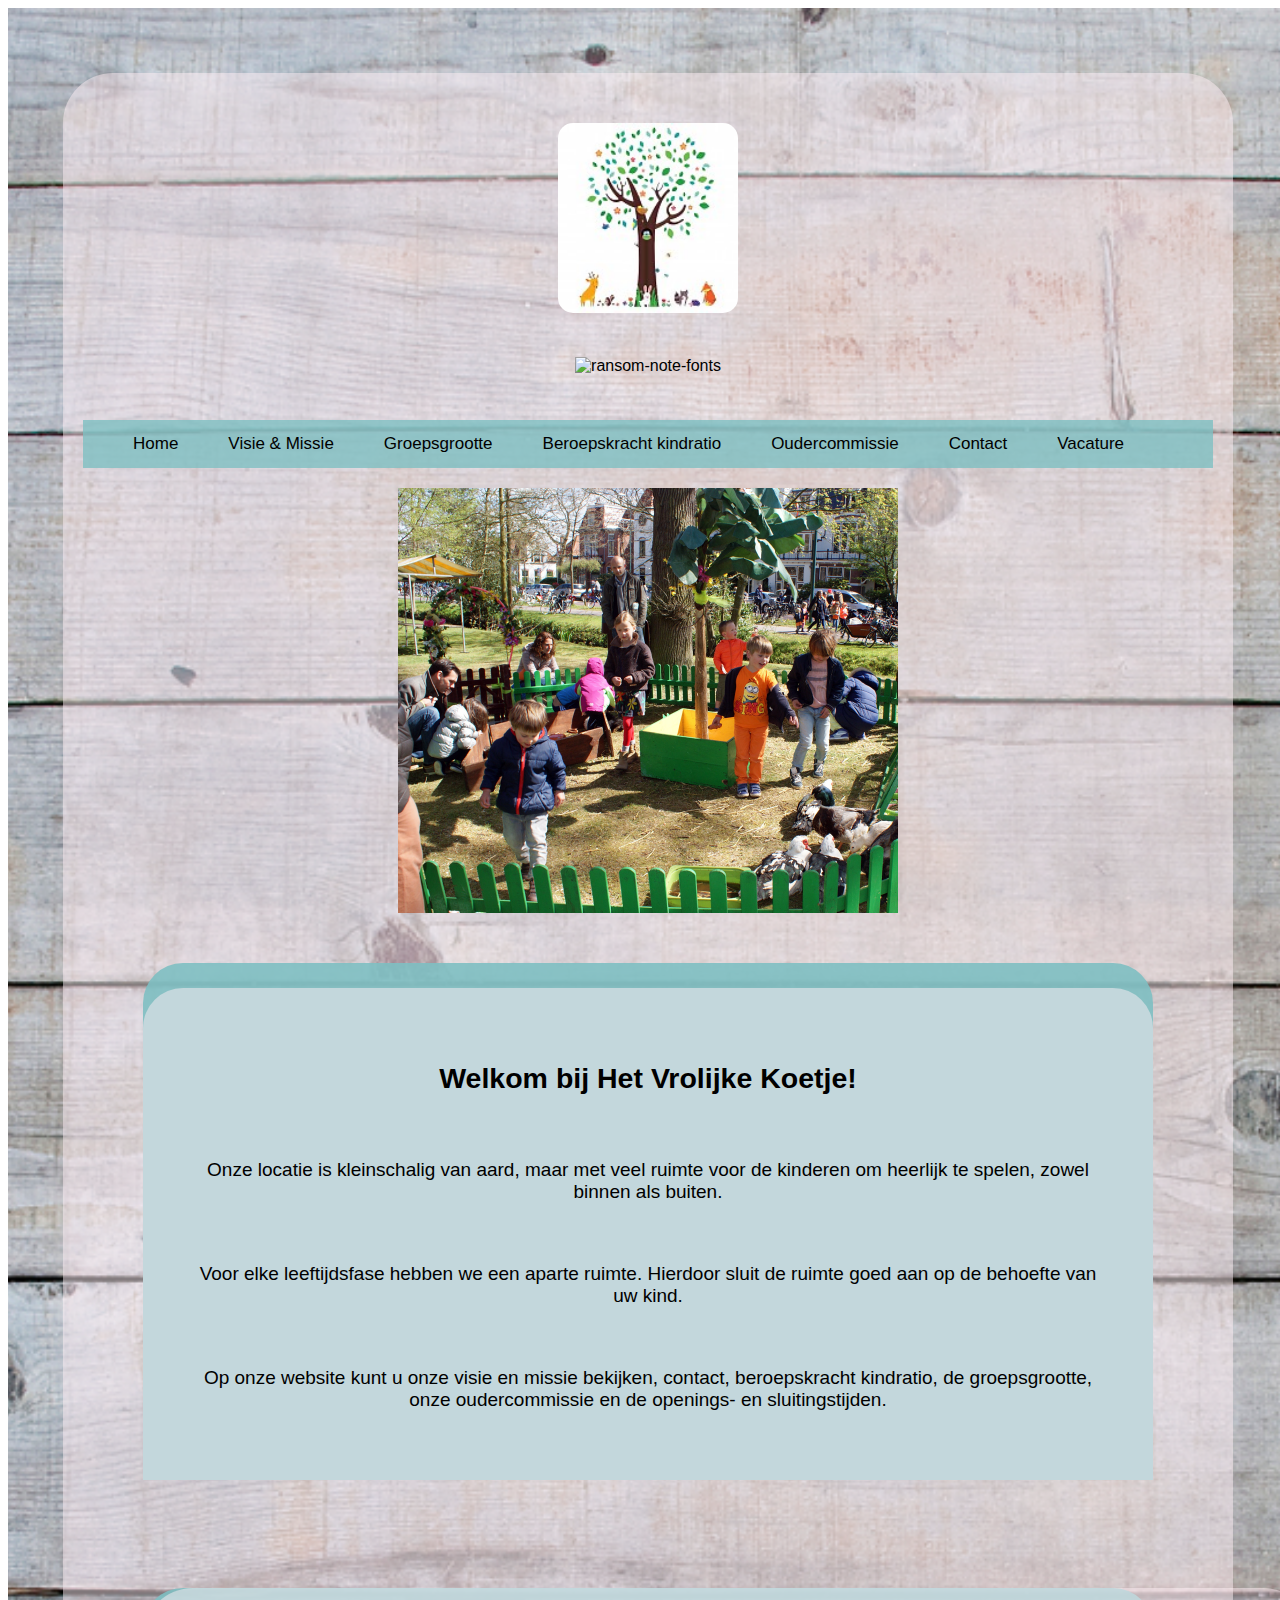
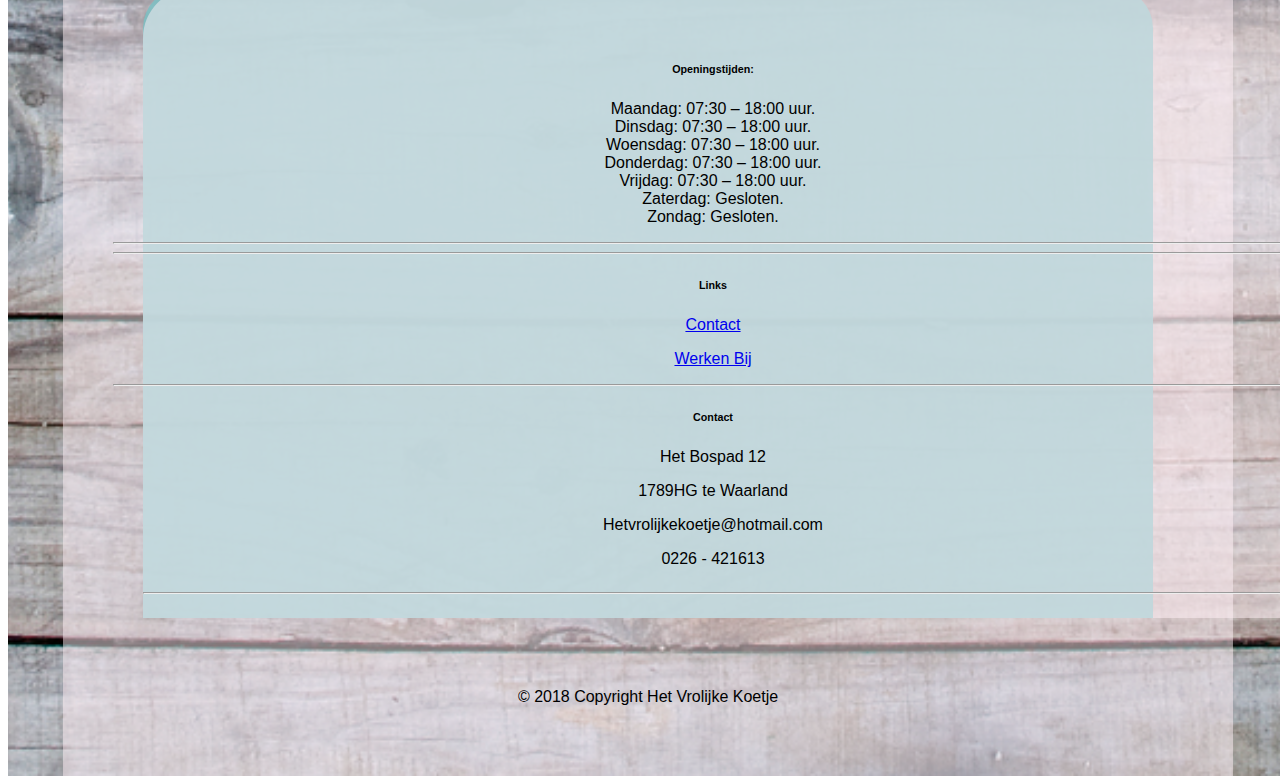
==== commit 73bdb35b: "dasdfwf" ====
--- a/index.html
+++ b/index.html
@@ -47,8 +47,8 @@
 </div>
 </div>
 
-
 <div class="single-pattern-container">
+  <div class="context">
   <h2>Welkom bij Het Vrolijke Koetje!</h2>
   <br>
   <p>Onze locatie is kleinschalig van aard, maar met veel ruimte voor de kinderen om heerlijk te spelen, zowel binnen als buiten.</p>
@@ -57,6 +57,7 @@
   <br>
   <p>Op onze website kunt u onze visie en missie bekijken, contact, beroepskracht kindratio, de groepsgrootte, onze oudercommissie en de openings- en sluitingstijden.</p>
   </div>
+</div>
   <br><br><br><br><br><br>
 
 <div class="footertijd">
@@ -72,7 +73,7 @@
                   <!--First column-->
                   <div class="col-md-3 col-lg-3 col-xl-3 mx-auto mt-3">
                       <h6 class="text-uppercase mb-4 font-weight-bold">Openingstijden: </h6>
-                      <p>Maandag: 07:30 – 18:00 uur.
+                  <p>Maandag: 07:30 – 18:00 uur.
                   <br>Dinsdag: 07:30 – 18:00 uur.
                   <br>Woensdag: 07:30 – 18:00 uur.
                   <br>Donderdag: 07:30 – 18:00 uur.</>
@@ -101,28 +102,17 @@
                       <h6 class="text-uppercase mb-4 font-weight-bold"> Contact</h6>
                       <p>Het Bospad 12 </p>
                       <p>1789HG te Waarland </p>
-                      <p>Hetvorlijkekoetje@hotmail.com</p>
+                        <p>Hetvrolijkekoetje@hotmail.com</p>
                       <p>0226 - 421613</p>
                   </div>
-
               </div>
-
               <hr>
-
               <div class="row py-3 d-flex align-items-center">
-
                   <div class="col-md-8 col-lg-8">
-
-
                       <p class="text-center text-md-right grey-text"></p>
-
-
                   </div>
-
               </div>
-
           </div>
-
       </footer>
     </div>
 <div class="footer">
--- a/css/style.css
+++ b/css/style.css
@@ -6,9 +6,6 @@
   font-family: sans-serif;
 }
 
-.test{
-  overflow: hidden;
-}
 .bg {
     background-image: url("../img/hout.jpg");
     width: 100%;
@@ -34,10 +31,10 @@
 ul {
     list-style-type: none;
     margin: 20px;
-    padding: 0;
+    padding-left: 25px;
     overflow: hidden;
-    background-color: #333;
-    padding-left: 30px;
+    background-color: rgba(126,191,194,0.8);
+    font-size: 17px;
 }
 
 li {
@@ -46,16 +43,18 @@
 
 li a {
     display: block;
-    color: white;
-    text-align: center;
+    color: black;
+    text-align: left;
     padding: 14px 25px;
     text-decoration: none;
+    transition: 0.7s;
 }
 
 li a:hover {
-    background-color: white;
+    background-color: rgba(97,148,150,1);
     text-decoration:none;
-    color: black;
+    color: white;
+    padding: 14px 30px;
 }
 
 .logo{
@@ -82,14 +81,20 @@
 .single-pattern-container {
 height: 100%;
 margin-top: 50px;
-padding: 5px 5% 40px;
-border-radius: 10px;
-background-color: rgba(126,191,194,0.5);
+background-color: rgba(126,191,194,0.9);
 text-align: center;
 margin-left: 80px;
 margin-right: 80px;
-padding: 70px;
 font-size: 19px;
+padding-top: 25px;
+border-radius: 40px 40px 0px 0px;
+}
+
+.context{
+  background-color: #c3d7dc;
+  border-radius: 40px 40px 0px 0px;
+  padding: 50px;
+  margin: 0px;
 }
 
 #slideshow {
@@ -161,18 +166,11 @@
   margin-bottom: 25px;
 }
 
-.tijden{
-background-color: rgba(0,0,0,1);
-margin-left: 350px;
-margin-right: 350px;
-padding: 25px;
-padding-bottom: 40px;
-color: white;
-}
 .footer{
   padding: 70px;
   text-align: center;
 }
+
 .footertijd{
 border-radius: 40px 40px 0px 0px;
 background-color: rgba(126,191,194,0.9);
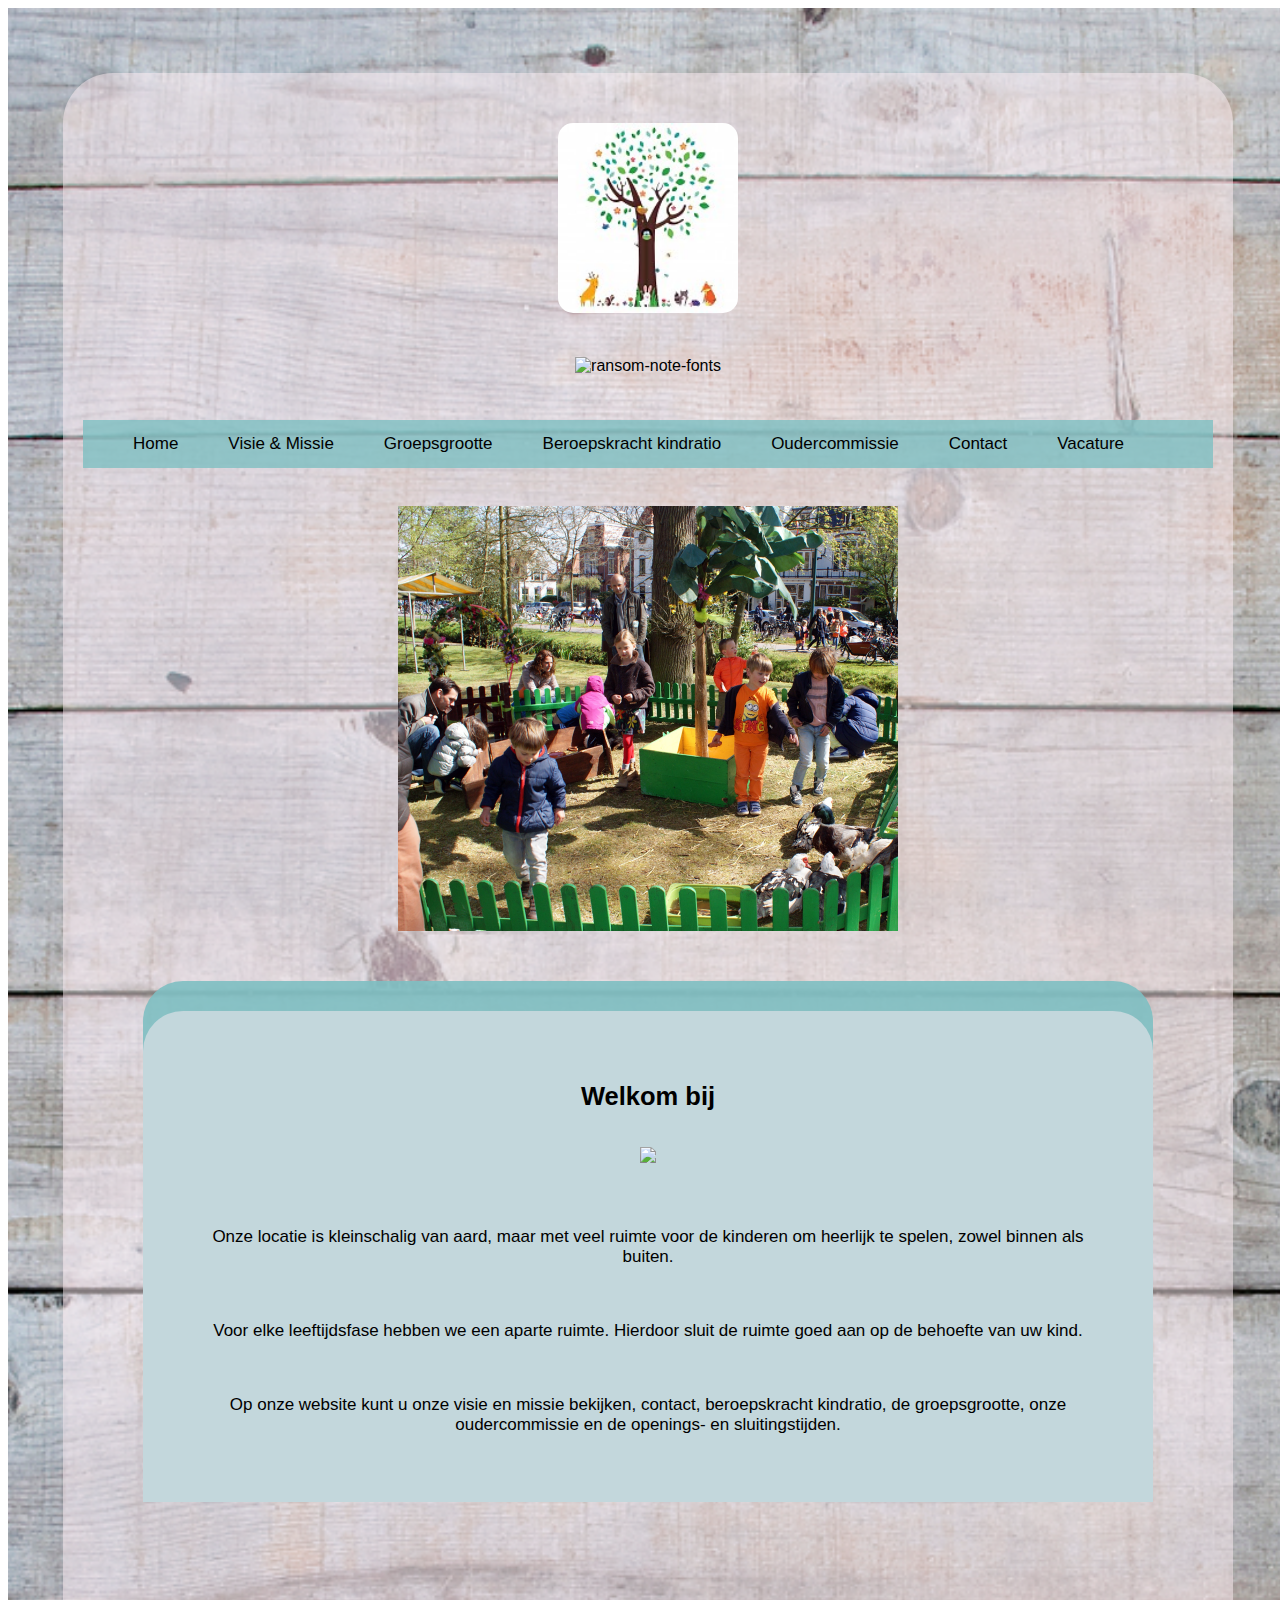
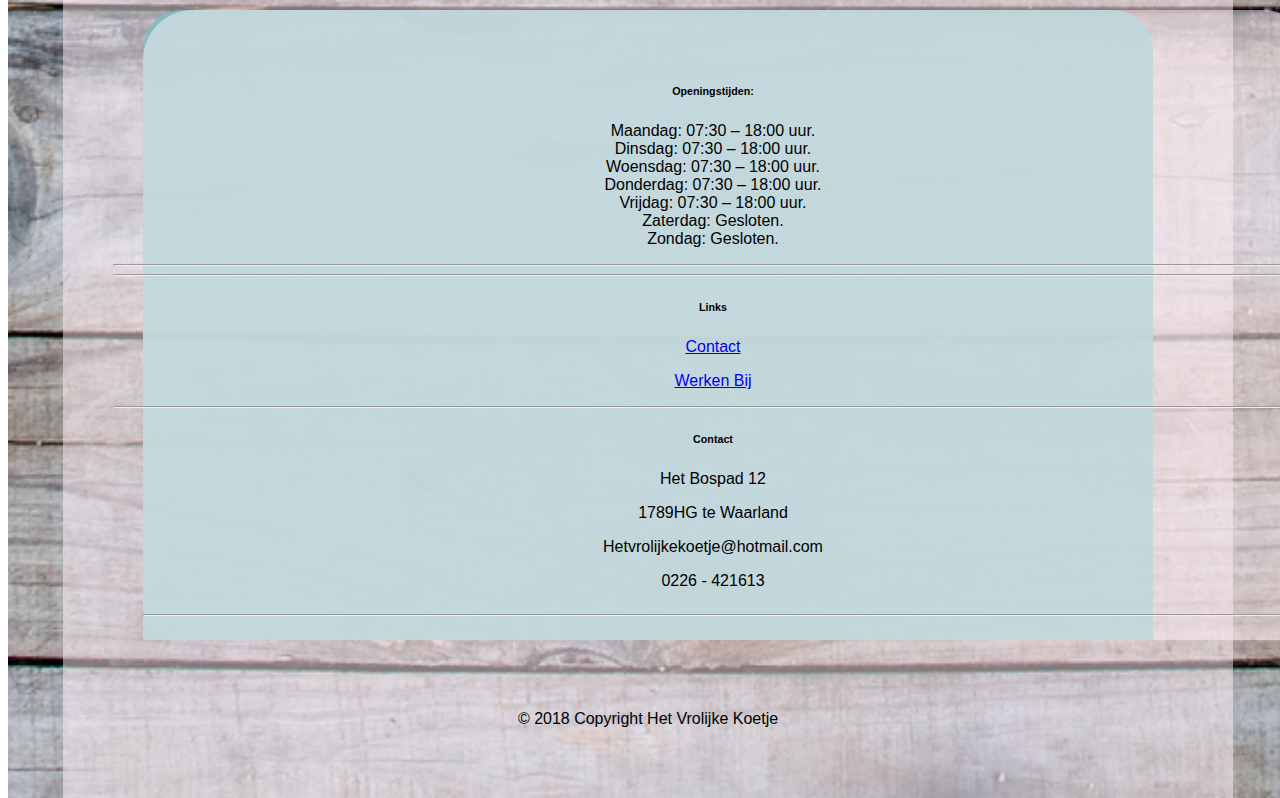
==== commit 7610ffe8: "dsfsdf" ====
--- a/index.html
+++ b/index.html
@@ -22,7 +22,7 @@
           <div class="logo">
             <img id="logo" class="img-fluid" src="img/logo.jpg">
             <br>
-            <img id="titel" class="img-fluid "src="https://fontmeme.com/permalink/180329/def565030665929d1d453dc75a0a1c61.png" alt="ransom-note-fonts" border="0">
+            <img id="titel" class="img-fluid" src="https://fontmeme.com/permalink/180329/def565030665929d1d453dc75a0a1c61.png" alt="ransom-note-fonts" border="0">
           </div>
 
 
@@ -34,7 +34,9 @@
   <li><a href="oudercom.html">Oudercommissie</a></li>
   <li><a href="contact.html">Contact</a></li>
   <li><a href="vacature.html">Vacature</a></li>
+
 </ul>
+<br>
 
 <div id="slideshow">
   <div class="carousel-inner">
@@ -49,7 +51,7 @@
 
 <div class="single-pattern-container">
   <div class="context">
-  <h2>Welkom bij Het Vrolijke Koetje!</h2>
+  <h2>Welkom bij <br><br><img src="https://fontmeme.com/permalink/180329/def565030665929d1d453dc75a0a1c61.png"></h2>
   <br>
   <p>Onze locatie is kleinschalig van aard, maar met veel ruimte voor de kinderen om heerlijk te spelen, zowel binnen als buiten.</p>
   <br>
@@ -61,16 +63,9 @@
   <br><br><br><br><br><br>
 
 <div class="footertijd">
-      <!--Footer-->
       <footer class="page-footer font-small stylish-color-dark pt-4 mt-4">
-
-          <!--Footer Links-->
           <div class="container text-center text-md-left">
-
-              <!-- Footer links -->
               <div class="row text-center text-md-left mt-3 pb-3">
-
-                  <!--First column-->
                   <div class="col-md-3 col-lg-3 col-xl-3 mx-auto mt-3">
                       <h6 class="text-uppercase mb-4 font-weight-bold">Openingstijden: </h6>
                   <p>Maandag: 07:30 – 18:00 uur.
@@ -81,23 +76,19 @@
                   <br>Zaterdag: Gesloten.
                   <br>Zondag: Gesloten.</p>
                   </div>
-                  <!--/.First column-->
 
                   <hr class="w-100 clearfix d-md-none">
 
                   <hr class="w-100 clearfix d-md-none">
 
-                  <!--Third column-->
                   <div class="col-md-3 col-lg-2 col-xl-2 mx-auto mt-3">
                       <h6 class="text-uppercase mb-4 font-weight-bold">Links</h6>
                       <p><a href="contact.html">Contact</a></p>
                       <p><a href="vacature.html">Werken Bij</a></p>
                   </div>
-                  <!--/.Third column-->
 
                   <hr class="w-100 clearfix d-md-none">
 
-                  <!--Fourth column-->
                   <div class="col-md-4 col-lg-3 col-xl-3 mx-auto mt-3">
                       <h6 class="text-uppercase mb-4 font-weight-bold"> Contact</h6>
                       <p>Het Bospad 12 </p>
--- a/css/style.css
+++ b/css/style.css
@@ -85,8 +85,8 @@
 text-align: center;
 margin-left: 80px;
 margin-right: 80px;
-font-size: 19px;
-padding-top: 25px;
+font-size: 17px;
+padding-top: 30px;
 border-radius: 40px 40px 0px 0px;
 }
 
@@ -94,7 +94,6 @@
   background-color: #c3d7dc;
   border-radius: 40px 40px 0px 0px;
   padding: 50px;
-  margin: 0px;
 }
 
 #slideshow {
